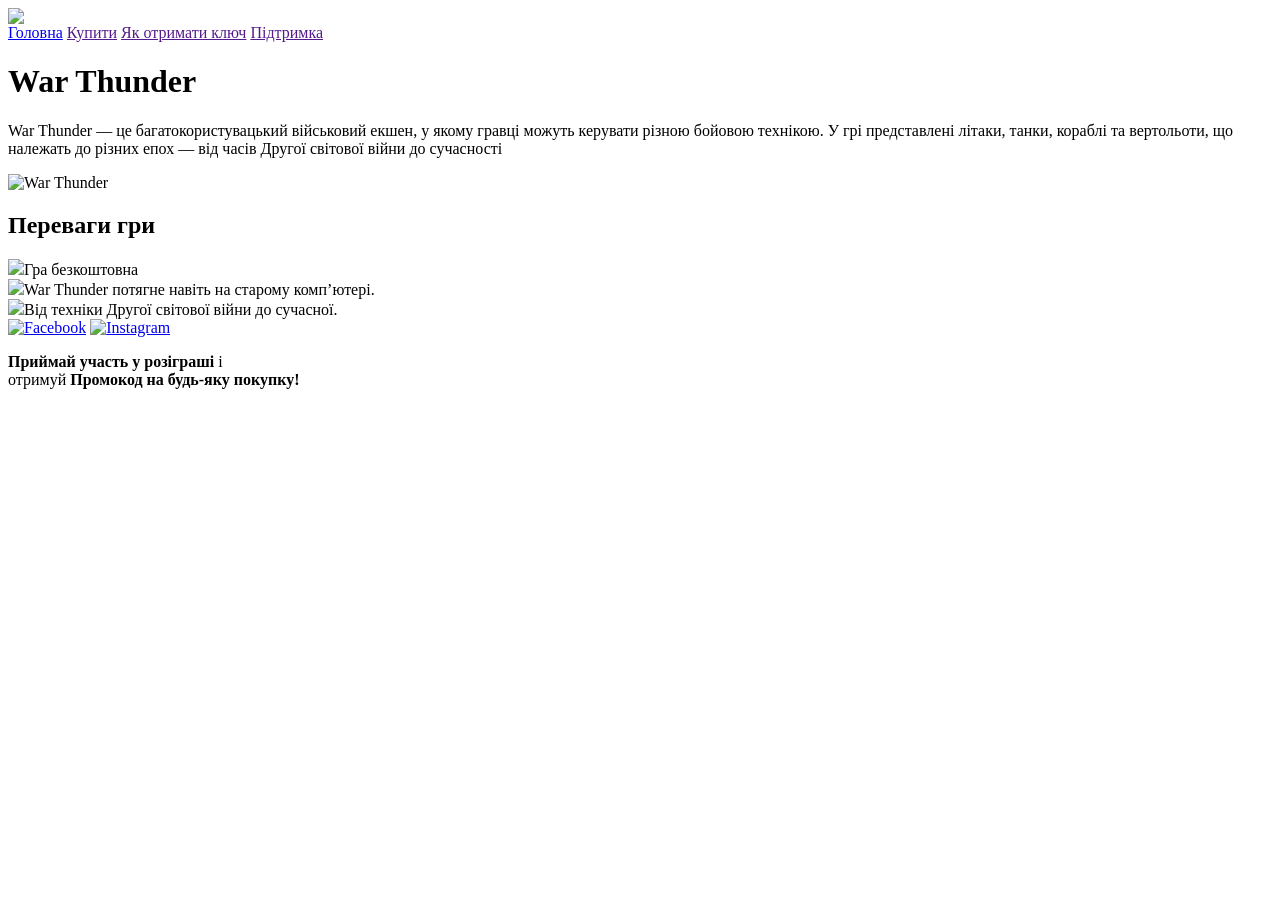
==== Thunder/index.html @ f292e371 "Rename potom-html to Thunder/index.html" ====
<html>

<head>
  <title>War Thunder</title>
  <link rel="stylesheet" href="style.css">
</head>

<body>
  <header>
    <img src="https://learn.logikaschool.com/uploads/student/5854275/68d9069379452.png">
  </header>
  <nav>
    <a class="nav-link" href="https://denm1ha.github.io/Artem-M4/">Головна</a>
    <a class="nav-link" href="">Купити</a>
    <a class="nav-link" href="">Як отримати ключ</a>
    <a class="nav-link" href="">Підтримка</a>
  </nav>
  <main>
    <h1>War Thunder</h1>
    <section class="info">
      <p>War Thunder — це багатокористувацький військовий екшен, у якому гравці можуть керувати різною бойовою технікою.
        У грі представлені літаки, танки, кораблі та вертольоти, що належать до різних епох — від часів Другої світової
        війни до сучасності</p>

      <div class="container">
        <img src="https://learn.logikaschool.com/uploads/student/5854275/68fdf3eb8cdf6.jpg" alt="War Thunder" class="image">
        <div class="text">

          <h2>Переваги гри</h2>
          <img class="go"  src="https://learn.logikaschool.com/uploads/student/5854275/68f28620a7fd8.png"/>Гра безкоштовна<br/>
          <img  src="https://learn.logikaschool.com/uploads/student/5854275/68f28620a7fd8.png"/>War Thunder потягне навіть на старому комп’ютері.<br/>
          <img  src="https://learn.logikaschool.com/uploads/student/5854275/68f28620a7fd8.png"/>Від техніки Другої світової війни до сучасної.
          <br/>
        </div>
      </div>
    </section>
  </main>


  <footer class="footer">
    <div class="footer-content">
      <div class="socials">
        <a
          href="#"><img src="https://encrypted-tbn0.gstatic.com/images?q=tbn:ANd9GcTYqVE1UVcF1s27eVghlUnZs5J18jhHF7wWww&s" alt="Facebook"></a>
        <a href="#"><img src="https://learn.logikaschool.com/uploads/2021/02/instagram-3288419_1280%201_0_1613586391.png" alt="Instagram"></a>
      </div>

      <p class="footer-text">
        <b>Приймай участь у розіграші</b> і <br>
      отримуй <b>Промокод на будь-яку покупку!</b>
      </p>
    </div>
  </footer>

</body>

</html>
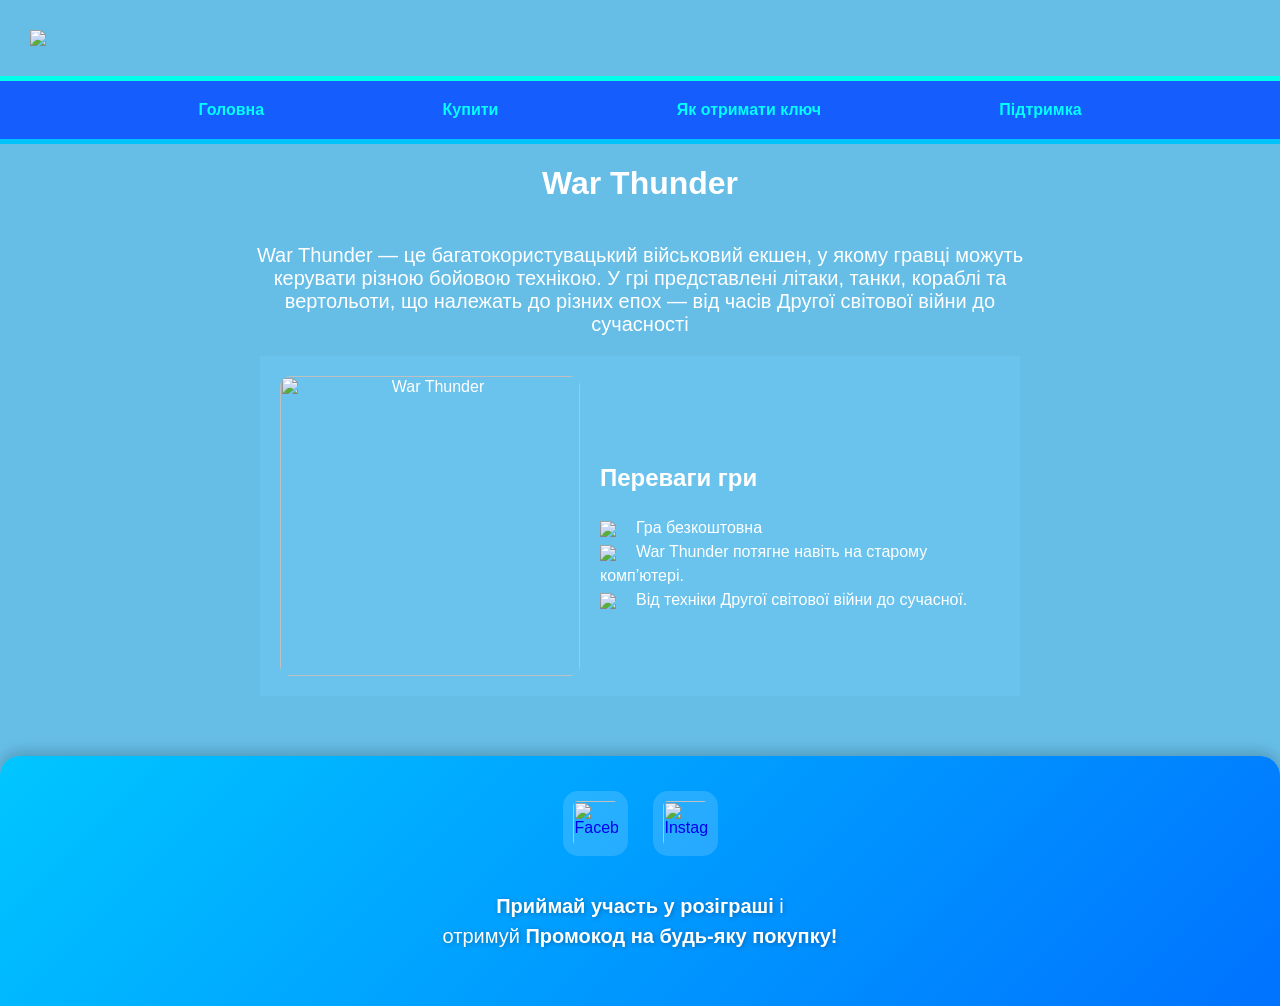
==== commit 21825821: "Update index.html" ====
--- a/Thunder/index.html
+++ b/Thunder/index.html
@@ -10,7 +10,7 @@
     <img src="https://learn.logikaschool.com/uploads/student/5854275/68d9069379452.png">
   </header>
   <nav>
-    <a class="nav-link" href="https://denm1ha.github.io/Artem-M4/">Головна</a>
+    <a class="nav-link" href="https://artem9867565.github.io/">Головна</a>
     <a class="nav-link" href="">Купити</a>
     <a class="nav-link" href="">Як отримати ключ</a>
     <a class="nav-link" href="">Підтримка</a>
--- a/Thunder/style.css
+++ b/Thunder/style.css
@@ -0,0 +1,219 @@
+body {
+    font-family: sans-serif;
+    background-color: rgb(102, 190, 231);
+    background-repeat: no-repeat;
+    color: white;
+    margin: 0;
+}
+
+header {
+    background-image: url("https://learn.logikaschool.com/uploads/student/5854275/68d8fff26f188.png");
+    padding: 30px;
+    width: 100%;
+    /* max-width: 1200px; */
+    margin: 0 auto;
+}
+
+* {
+    box-sizing: border-box;
+}
+
+nav {
+    background-color: #155DFC;
+    display: flex;
+    padding: 20px;
+    justify-content: space-evenly;
+    border-top: 5px solid rgb(0, 255, 234);
+    border-bottom: 5px solid rgb(0, 195, 255);
+    width: 100%;
+    /* max-width: 1200px; */
+    margin: 0 auto;
+
+    
+}
+
+.nav-link {
+    text-decoration: none;
+    color: aqua;
+    font-weight: bold;
+}
+
+h1 {
+    text-align: center;
+
+}
+
+p {
+    font-size: 20px;
+}
+
+.info {
+   display: flex;
+   justify-content: center;
+   flex-wrap: wrap;
+   width: 800px;
+   margin: 0px auto;
+   text-align: center; 
+   
+}
+
+
+ 
+article img{
+    width: 330px;
+    height: 210px;
+}
+
+.article-but {
+    padding: 14px 19px;
+    margin: 100px;
+    background-color: #b6c1e4;
+   
+   
+}
+
+footer {
+  background: linear-gradient(135deg, #00c6ff, #0072ff); /* градієнт синьо-блакитний */
+  color: #fff;
+  text-align: center;
+  margin-top: 60px;
+  padding: 35px 20px;
+  font-family: "Poppins", sans-serif;
+  box-shadow: 0 -4px 15px rgba(0, 0, 0, 0.2);
+  border-top-left-radius: 20px;
+  border-top-right-radius: 20px;
+  width: 100%;
+}
+
+.footer-content {
+  display: flex;
+  flex-direction: column;
+  align-items: center;
+  gap: 15px;
+}
+
+.socials {
+  display: flex;
+  justify-content: center;
+  gap: 25px;
+}
+
+.socials a img {
+  width: 65px;
+  height: 65px;
+  border-radius: 15px;
+  background: rgba(255, 255, 255, 0.15);
+  padding: 10px;
+  transition: transform 0.3s ease, background 0.3s ease;
+}
+
+.socials a img:hover {
+  transform: scale(1.15);
+  background: rgba(255, 255, 255, 0.3);
+}
+
+.footer-text {
+  font-size: 20px;
+  line-height: 1.5;
+  text-shadow: 1px 1px 5px rgba(0, 0, 0, 0.3);
+  font-weight: 500;
+}
+
+
+
+
+
+
+
+main {
+    
+    
+}
+
+
+.container {
+  display: flex;
+  align-items: center;           /* вирівнює картинку і текст по вертикалі */
+  justify-content: center;       /* центрує блок по горизонталі */
+  background-color: #6ac3ec;     /* блакитний фон */
+  padding: 20px;
+  flex-wrap: wrap;               /* дозволяє перенос елементів на новий ряд */
+  gap: 20px;                     /* відступ між картинкою і текстом */
+}
+
+.image {
+  width: 300px;                  /* розмір картинки */
+  height: auto;
+  border-radius: 10px;
+  flex-shrink: 0;                /* щоб картинка не стискалась */
+}
+
+.text img {
+  display: inline-block;
+  vertical-align: middle; /* вирівнює іконку з текстом */
+  margin-right: 20px;      /* відступ між іконкою і текстом */
+}
+
+.text {
+  display: block;
+  color: white;
+  font-family: Arial, sans-serif;
+  text-align: left;
+  max-width: 400px;
+  line-height: 1.5;
+  white-space: normal;
+  word-wrap: break-word;
+  word-break: break-word;
+}
+
+.text br {
+  display: block;
+  margin-bottom: 8px; /* трохи відступу між рядками */
+}
+
+.bonus {
+  background-color: #28a0cf; /* основний блакитний фон (як на другій картинці) */
+  text-align: center;
+  padding: 60px 20px;
+  font-family: Arial, sans-serif;
+}
+
+/* світла плашка всередині */
+.bonus-box {
+  background-color: #a7eaff; /* світліший відтінок */
+  display: inline-block;     /* під розмір контенту */
+  padding: 30px 50px;
+  border-radius: 15px;       /* округлі кути */
+  box-shadow: 0 4px 15px rgba(0,0,0,0.2); /* м’яка тінь */
+}
+
+.bonus-box p {
+  color: red;               /* текст червоний, як раніше */
+  font-weight: bold;
+  margin-bottom: 20px;
+  font-size: 18px;
+}
+
+.bonus-box button {
+  background-color: #666;
+  color: white;
+  border: none;
+  padding: 12px 40px;
+  border-radius: 6px;
+  font-size: 16px;
+  font-weight: bold;
+  cursor: pointer;
+  transition: 0.3s;
+}
+
+.bonus-box button:hover {
+  background-color: #555;
+}
+
+
+
+
+
+
+
+
